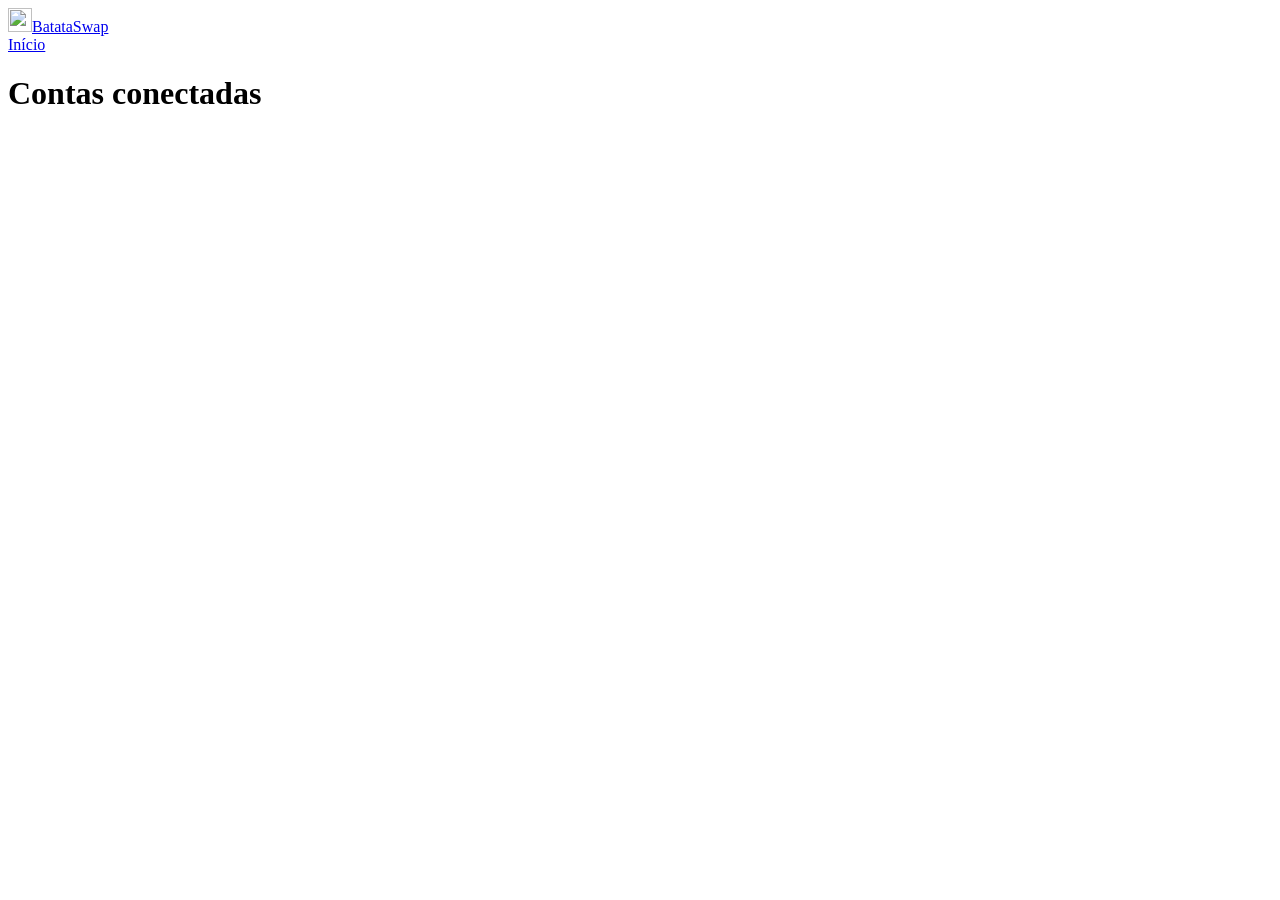
==== web/painel.html @ dc0f2e54 "T03 spike e T15 interface da Vercel (modo demonstração) Spike: gpt-6.1-sol. Interface: worker-sonnet" ====
<!doctype html>
<html lang="pt-BR">
<head>
  <meta charset="utf-8">
  <meta name="viewport" content="width=device-width, initial-scale=1">
  <title>Painel · BatataSwap</title>
  <meta name="color-scheme" content="light dark">
  <meta name="robots" content="noindex">
  <link rel="icon" href="/favicon.svg" type="image/svg+xml">
  <link rel="stylesheet" href="/style.css">
</head>
<body>
  <div id="demo-banner" class="demo" role="status" hidden></div>
  <header class="top">
    <div class="wrap bar">
      <a class="brand" href="/"><img src="/favicon.svg" alt="" width="24" height="24"><span>BatataSwap</span></a>
      <nav aria-label="Painel">
        <a href="/">Início</a>
        <button type="button" id="sair" class="btn" hidden>Sair</button>
      </nav>
    </div>
  </header>

  <main class="wrap">
    <h1>Contas conectadas</h1>
    <p id="msg" class="msg" role="alert" hidden></p>

    <section id="login" hidden>
      <p>Para ver as conexões, entre com a senha e o código do autenticador. O login acontece no meu servidor, não aqui.</p>
      <button type="button" id="entrar" class="btn primary">Entrar</button>
    </section>

    <section id="painel" hidden>
      <div id="cartoes" class="cards"></div>
      <h2>Limites</h2>
      <div id="limites" class="limits"></div>
    </section>
  </main>

  <dialog id="dlg" aria-labelledby="dlg-titulo">
    <form id="dlg-form" novalidate>
      <h2 id="dlg-titulo">Desconectar conta</h2>
      <p id="dlg-texto"></p>
      <label for="totp">Código do autenticador (6 dígitos)</label>
      <input id="totp" class="mono" type="text" inputmode="numeric" autocomplete="one-time-code" maxlength="6" pattern="[0-9]{6}">
      <p id="dlg-erro" class="msg" role="alert" hidden></p>
      <div class="actions">
        <button type="button" id="dlg-cancelar" class="btn">Cancelar</button>
        <button type="submit" id="dlg-ok" class="btn danger">Desconectar</button>
      </div>
    </form>
  </dialog>

  <script src="/config.js"></script>
  <script src="/common.js"></script>
  <script src="/painel.js"></script>
</body>
</html>
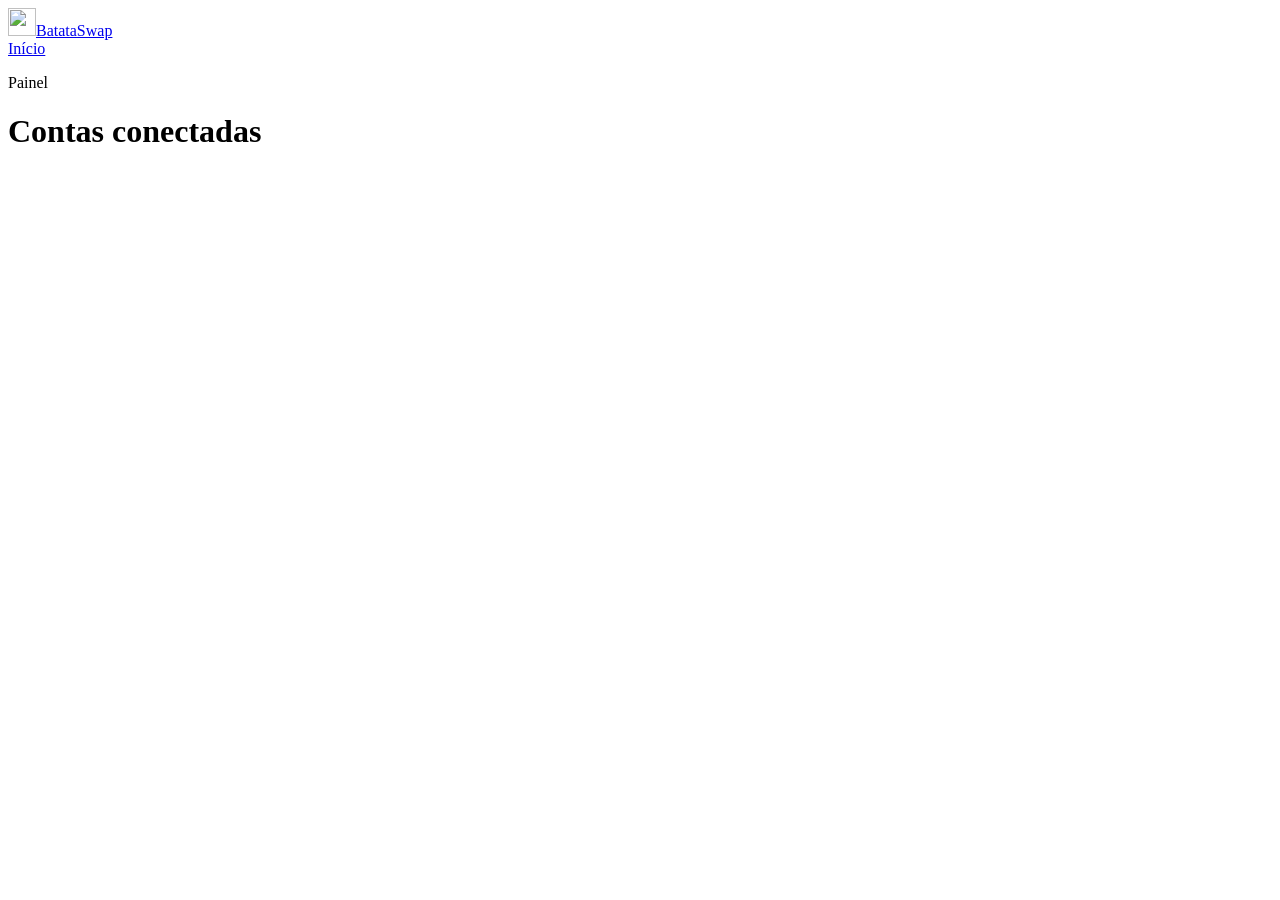
==== commit be7736b2: "web: redesign (papel creme, títulos serifados, selo, fichas no painel) Feito pelo worker-sonnet a pe" ====
--- a/web/painel.html
+++ b/web/painel.html
@@ -13,7 +13,7 @@
   <div id="demo-banner" class="demo" role="status" hidden></div>
   <header class="top">
     <div class="wrap bar">
-      <a class="brand" href="/"><img src="/favicon.svg" alt="" width="24" height="24"><span>BatataSwap</span></a>
+      <a class="brand" href="/"><img src="/favicon.svg" alt="" width="28" height="28"><span>BatataSwap</span></a>
       <nav aria-label="Painel">
         <a href="/">Início</a>
         <button type="button" id="sair" class="btn" hidden>Sair</button>
@@ -22,6 +22,7 @@
   </header>
 
   <main class="wrap">
+    <p class="kicker">Painel</p>
     <h1>Contas conectadas</h1>
     <p id="msg" class="msg" role="alert" hidden></p>
 
@@ -31,8 +32,9 @@
     </section>
 
     <section id="painel" hidden>
+      <h2><span class="num">01</span>Fichas das contas</h2>
       <div id="cartoes" class="cards"></div>
-      <h2>Limites</h2>
+      <h2><span class="num">02</span>Limites</h2>
       <div id="limites" class="limits"></div>
     </section>
   </main>
